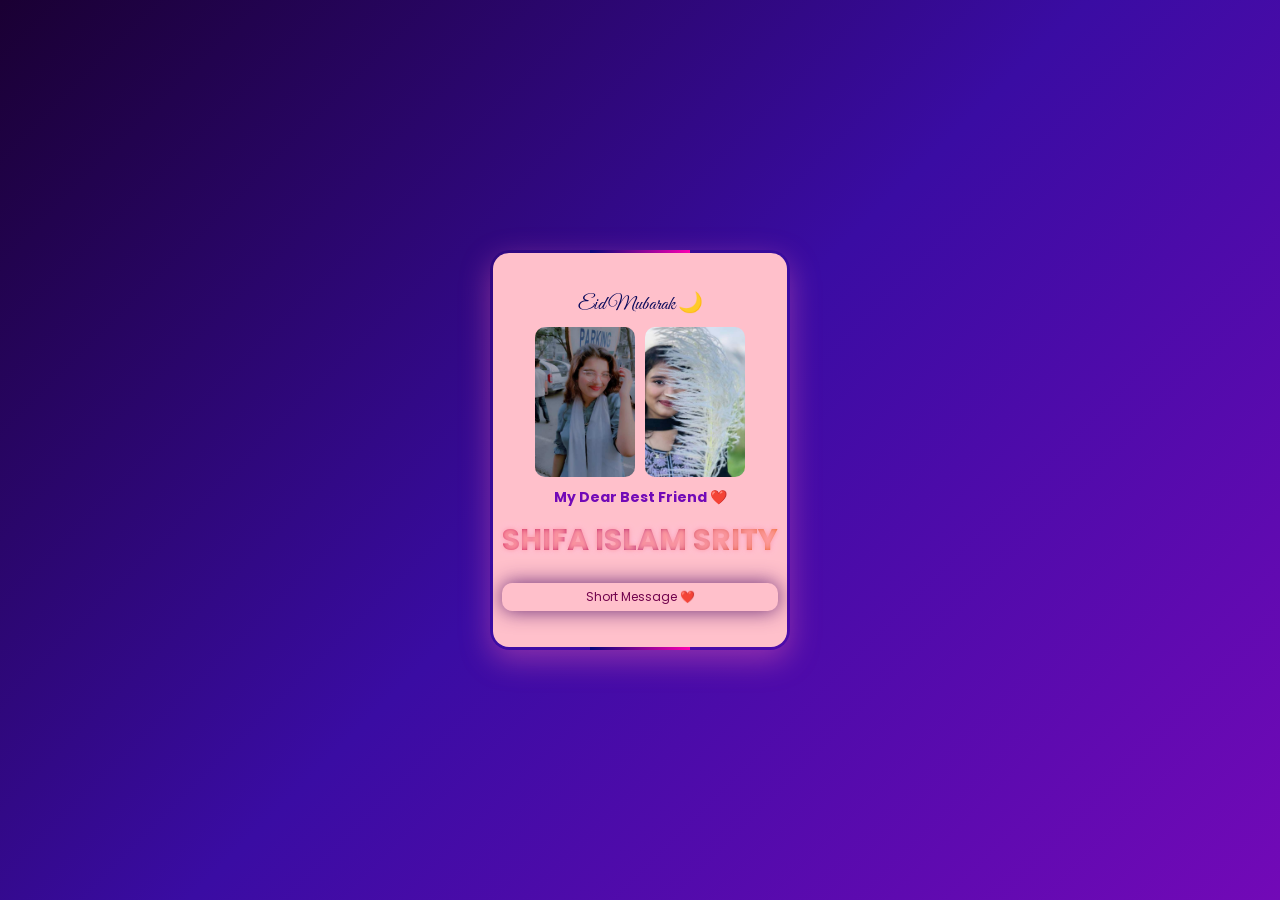
==== index.html @ 36deb9fa "For My Cute BestFriend" ====
<!DOCTYPE html>
<html lang="en">
<head>
    <meta charset="UTF-8">
    <meta name="viewport" content="width=device-width, initial-scale=1.0">
    <title>Eid Mubarak 🌙</title>
   <link href="https://fonts.googleapis.com/css2?family=Great+Vibes&display=swap" rel="stylesheet">
   <link href="https://fonts.googleapis.com/css2?family=Poppins:wght@500;600&display=swap" rel="stylesheet">
    <link rel="stylesheet" href="style.css">
</head>
<body>
    <div class="eid-card">
        <div class="card">
            <div class="text-here">
                <span>Eid Mubarak 🌙 </span>
                <div class="image">
                    <img src="images/cute-picchi.jpeg" alt="">
                    <img src="images/flower.jpg" alt="">
                </div>
                <h2> My Dear Best Friend ❤️</h2>
                <h1>Shifa Islam Srity</h1>
                <a href="message.html"> Short Message ❤️ </a>
            </div>

        </div>
    </div>
</body>
</html>
---- style.css ----
* {
  margin: 0;
  padding: 0;
  box-sizing: border-box;
  font-family: "Poppins", sans-serif;
}
.eid-card {
  width: 100%;
  height: 100vh;
  background: linear-gradient(135deg, #1a0033, #3a0ca3, #7209b7);
  display: flex;
  justify-content: center;
  align-items: center;
}
.card {
  width: 300px;
  height: 400px;
  border-radius: 20px;
  box-shadow: 0 10px 30px rgba(255, 105, 180, 0.4);
  position: relative;
  overflow: hidden;
  display: flex;
  justify-content: center;
  align-items: center;
}
.card::before {
  content: "";
  position: absolute;
  width: 100px;
  height: 140%;
  background: linear-gradient(to right, rgb(6, 6, 123), rgb(252, 1, 177));
  animation: shifa 4s linear infinite;
}
.card::after {
  content: "";
  position: absolute;
  background-color: pink;
  inset: 3px;
  border-radius: 16px;
}
@keyframes shifa {
  0% {
    transform: rotate(0deg);
  }
  100% {
    transform: rotate(360deg);
  }
}

.text-here {
  z-index: 999;
  position: absolute;
}
.text-here span {
  display: block;
  text-align: center;
  color: #08085a;
  margin-bottom: 10px;
  font-size: 20px;
  font-family: "Great Vibes", cursive;
}
.image {
  display: flex;
  align-items: center;
  justify-content: center;
  gap: 10px;
}
.image img {
  width: 100px;
  height: 150px;
  border-radius: 10px;
  object-fit: cover;
}
.text-here h2 {
  text-align: center;
  margin: 10px 0;
  font-size: 14px;
  color: #7209b7;
}
.text-here h1 {
  background: linear-gradient(90deg, #cc003a, #a70054, #ee5c07);
  -webkit-background-clip: text;
  -webkit-text-fill-color: transparent;
  text-align: center;
  text-shadow:
    0 0 5px #ff9a9e,
    0 0 10px #fbc2eb;
  text-transform: uppercase;
  font-size: 30px;
}
.text-here a {
  text-decoration: none;
  color: rgb(114, 3, 77);
  font-size: 12px;
  text-align: center;
  display: block;
  margin-top: 20px;
  background: transparent;
  box-shadow: 0 0 20px rgba(86, 27, 109, 0.9);
  border-radius: 10px;
  padding: 5px 0;
  transition: box-shadow 0.3s ease;
}
.text-here a:hover {
    box-shadow: 0 0 20px rgba(255, 255, 255, 0.7);
}

.card1 {
  width: 300px;
  height: 400px;
  border-radius: 20px;
  box-shadow: 0 10px 30px rgba(255, 105, 180, 0.4);
  position: relative;
  overflow: hidden;
  display: flex;
  justify-content: center;
  align-items: center;
}
.card1::before {
  content: "";
  position: absolute;
  width: 100px;
  height: 140%;
  background: linear-gradient(to right, rgb(190, 2, 2), rgb(153, 7, 221));
  animation: shifa 4s linear infinite;
}
.card1::after {
  content: "";
  position: absolute;
  background-color: rgb(236, 3, 147);
  inset: 3px;
  border-radius: 16px;
}
.heart {
  position: absolute;
  font-size: 20px;
  color: rgb(255, 223, 13);
  text-align: center;
  animation: float 4s infinite ease-in-out;
  z-index: 9999;
}


@keyframes float {
  0% {
    transform: translateY(0px);
    opacity: 1;
  }
  50% {
    transform: translateY(-20px);
    opacity: 0.7;
  }
  100% {
    transform: translateY(0px);
    opacity: 1;
  }
}

.image-2 {
  display: flex;
  align-items: center;
  justify-content: center;
}
.image-2 img {
  width: 180px;
  height: 150px;
  border-radius: 10px;
  object-fit: cover;
  box-shadow: 0 0 20px rgba(255, 255, 255, 0.9);
  position: absolute;
  bottom: 20px;
}
.message{
    text-align: center;
    margin-top: 200px;
    width: 90%;
    z-index: 999;
}
.message h4{
     background: linear-gradient(to right, #0d19be, #a70000);
  -webkit-background-clip: text;
  -webkit-text-fill-color: transparent;
  font-size: 18px;
  margin-bottom: 10px;
  text-shadow: 0 0 20px rgba(255, 255, 255, 0.5);
}
.message p{
    font-size: 12px;
    color: white;
    font-weight: 500;
}
.message p span{
    background: linear-gradient(to right, #0d19be, #a70000);
    -webkit-background-clip: text;
    -webkit-text-fill-color: transparent ;
    font-size: 14px;
    font-weight: bold;
}
.footer{
    text-align: center;
    display: flex;
    justify-content: end;
    margin-top: 10px;
}
.message h6{
    font-size: 10px;
    color: rgb(4, 255, 197);
    width: 100px;

}
.message h6 span{
    font-size: 14px;
     background: linear-gradient(to right, #0d19be, #a70000);
    -webkit-background-clip: text;
    -webkit-text-fill-color: transparent ;
}
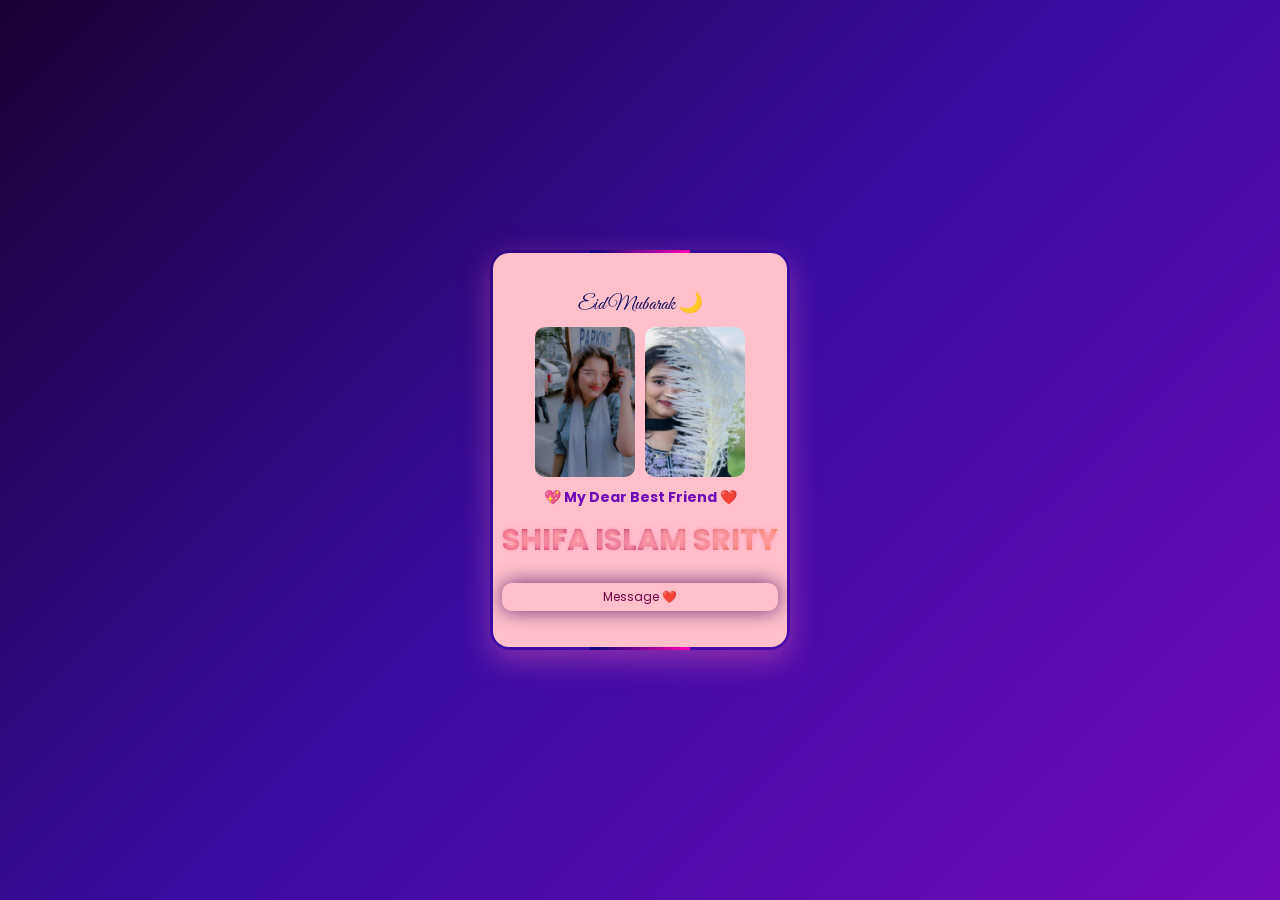
==== commit 05da09fa: "message change" ====
--- a/index.html
+++ b/index.html
@@ -17,9 +17,9 @@
                     <img src="images/cute-picchi.jpeg" alt="">
                     <img src="images/flower.jpg" alt="">
                 </div>
-                <h2> My Dear Best Friend ❤️</h2>
+                <h2> 💖 My Dear Best Friend ❤️</h2>
                 <h1>Shifa Islam Srity</h1>
-                <a href="message.html"> Short Message ❤️ </a>
+                <a href="message.html">  Message ❤️ </a>
             </div>
 
         </div>
--- a/style.css
+++ b/style.css
@@ -78,7 +78,7 @@
   color: #7209b7;
 }
 .text-here h1 {
-  background: linear-gradient(90deg, #cc003a, #a70054, #ee5c07);
+  background: linear-gradient(90deg, #cc003a, #a70054, #f46a1b);
   -webkit-background-clip: text;
   -webkit-text-fill-color: transparent;
   text-align: center;
@@ -87,6 +87,7 @@
     0 0 10px #fbc2eb;
   text-transform: uppercase;
   font-size: 30px;
+
 }
 .text-here a {
   text-decoration: none;
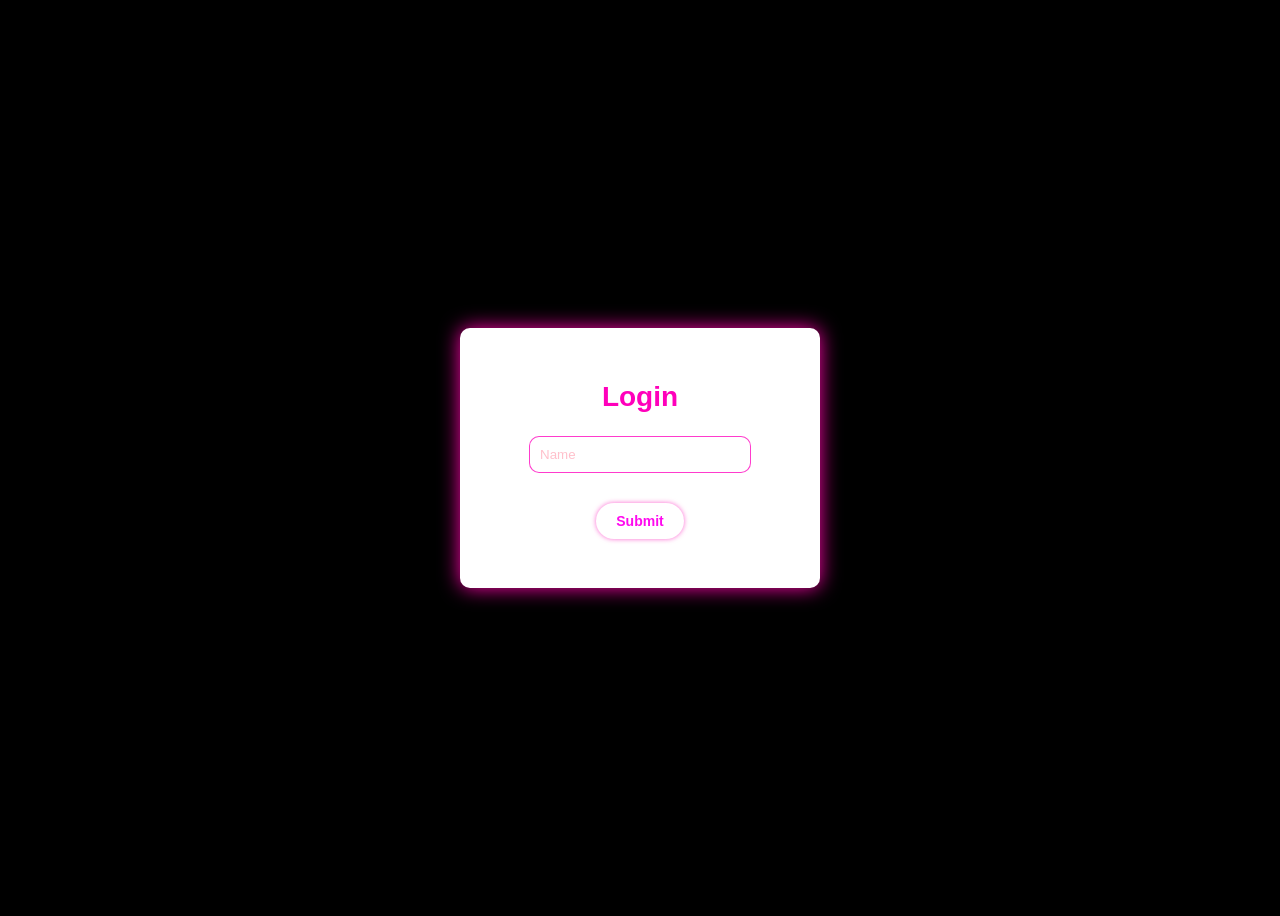
==== commit 15b8ee1f: "form feature add" ====
--- a/index.html
+++ b/index.html
@@ -2,27 +2,112 @@
 <html lang="en">
 <head>
     <meta charset="UTF-8">
-    <meta name="viewport" content="width=device-width, initial-scale=1.0">
-    <title>Eid Mubarak 🌙</title>
-   <link href="https://fonts.googleapis.com/css2?family=Great+Vibes&display=swap" rel="stylesheet">
-   <link href="https://fonts.googleapis.com/css2?family=Poppins:wght@500;600&display=swap" rel="stylesheet">
-    <link rel="stylesheet" href="style.css">
+    <title>Login</title>
+    <style>
+        body{
+            height: 100vh;
+            display: flex;
+            justify-content: center;
+            align-items: center;
+            background: black;
+            font-family: Arial;
+        }
+        h2{
+            font-size: 28px;
+            font-weight: 700;
+            color: rgb(255, 0, 187);
+        }
+
+        form{
+            width: 300px;
+            height: 200px;
+            box-shadow: 0 0 20px rgb(255, 3, 171);
+            background: white;
+            padding: 30px;
+            border-radius: 10px;
+            text-align: center;
+        }
+
+        input{
+            padding: 10px;
+            width: 200px;
+            margin-bottom: 10px;
+            border-radius: 10px;
+            outline: none;
+            border: 1px solid rgba(255, 0, 191, 0.77);
+            transition: border 0.3s ease;
+            position: relative;
+           
+        }
+        input:focus{
+              border: 1px solid rgb(255, 0, 191);
+        }
+        input::placeholder{
+            color: pink;
+        }
+
+        button{
+            padding: 10px 20px;
+            margin-top: 20px;
+            cursor: pointer;
+            border-radius: 20px;
+            border: none;
+            background: transparent;
+            box-shadow: 0 0 5px rgba(251, 1, 180, 0.6);
+            color: rgb(255, 10, 239);
+            font-size: 14px;
+            font-weight: 600;
+            transition: box-shadow 0.3s ease;
+        }
+        button:hover{
+             box-shadow: 0 0 20px rgba(251, 1, 180, 0.6);
+        }
+
+        .error{
+            color: red;
+            font-size: 14px;
+        }
+    </style>
 </head>
 <body>
-    <div class="eid-card">
-        <div class="card">
-            <div class="text-here">
-                <span>Eid Mubarak 🌙 </span>
-                <div class="image">
-                    <img src="images/cute-picchi.jpeg" alt="">
-                    <img src="images/flower.jpg" alt="">
-                </div>
-                <h2> 💖 My Dear Best Friend ❤️</h2>
-                <h1>Shifa Islam Srity</h1>
-                <a href="message.html">  Message ❤️ </a>
-            </div>
 
-        </div>
-    </div>
+<form id="loginForm">
+    <h2>Login</h2>
+    
+    <input type="text" id="name" placeholder="Name">
+    <br>
+    
+    <div class="error" id="errorMsg"></div>
+    
+    <button type="submit">Submit</button>
+</form>
+
+<script>
+    let form = document.getElementById("loginForm");
+    let nameInput = document.getElementById("name");
+    let errorMsg = document.getElementById("errorMsg");
+
+    form.addEventListener("submit", function(e){
+        e.preventDefault();
+
+        let name = nameInput.value.trim();
+
+        // ❌ empty check
+        if(name === ""){
+            errorMsg.innerText = "Name required!";
+            return;
+        }
+
+        // 🔥 optional: specific name check
+        if(name !== "Shifa"){
+            errorMsg.innerText = "You are not  allowed 😎";
+            return;
+        }
+
+        // ✅ success → redirect
+        window.location.href = "card.html";
+    });
+</script>
+
 </body>
 </html>
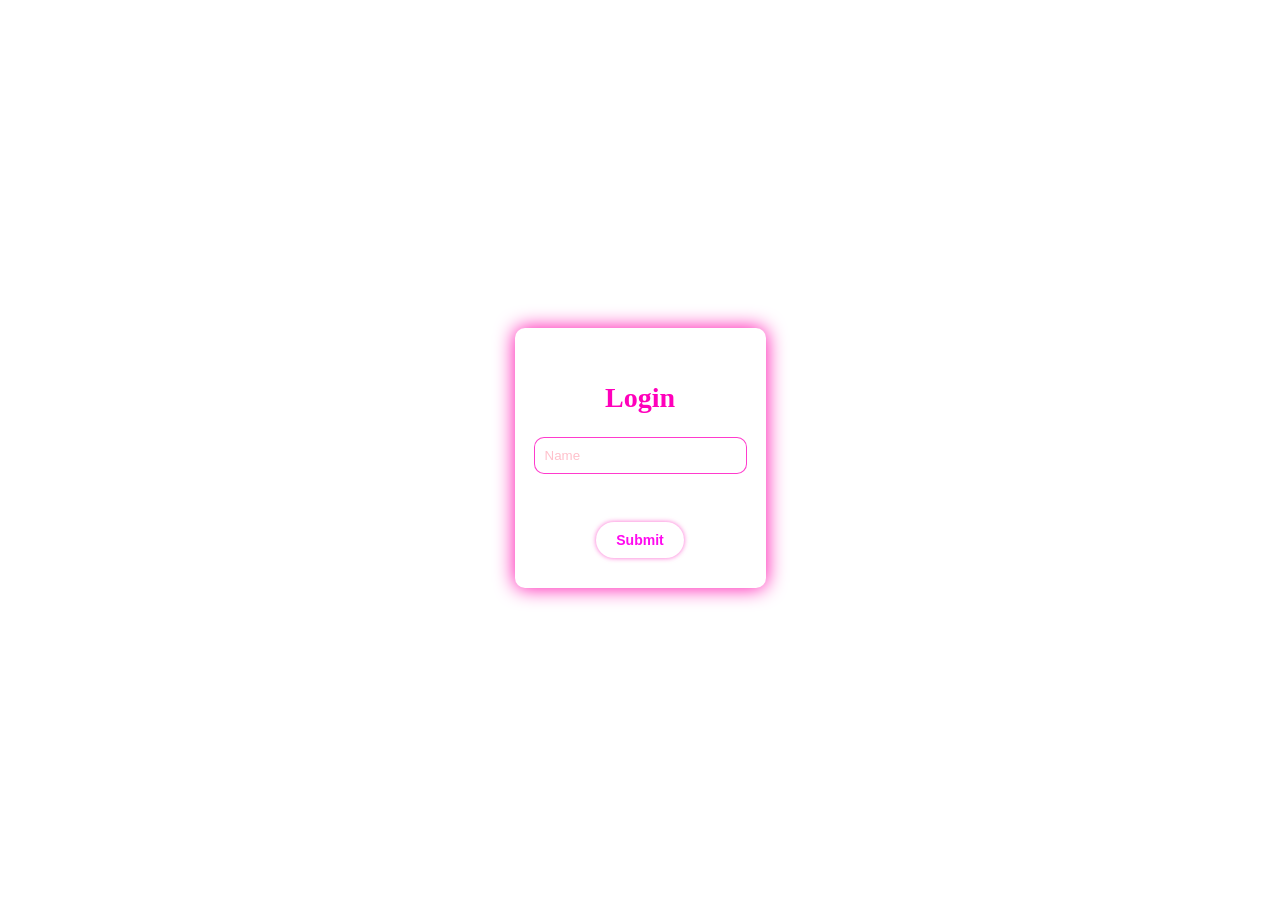
==== commit f05a733a: "problem solve" ====
--- a/index.html
+++ b/index.html
@@ -2,112 +2,115 @@
 <html lang="en">
 <head>
     <meta charset="UTF-8">
+    <meta name="viewport" content="width=device-width, initial-scale=1.0">
     <title>Login</title>
-    <style>
-        body{
-            height: 100vh;
-            display: flex;
-            justify-content: center;
-            align-items: center;
-            background: black;
-            font-family: Arial;
-        }
-        h2{
-            font-size: 28px;
-            font-weight: 700;
-            color: rgb(255, 0, 187);
-        }
-
-        form{
-            width: 300px;
-            height: 200px;
-            box-shadow: 0 0 20px rgb(255, 3, 171);
-            background: white;
-            padding: 30px;
-            border-radius: 10px;
-            text-align: center;
-        }
-
-        input{
-            padding: 10px;
-            width: 200px;
-            margin-bottom: 10px;
-            border-radius: 10px;
-            outline: none;
-            border: 1px solid rgba(255, 0, 191, 0.77);
-            transition: border 0.3s ease;
-            position: relative;
-           
-        }
-        input:focus{
-              border: 1px solid rgb(255, 0, 191);
-        }
-        input::placeholder{
-            color: pink;
-        }
-
-        button{
-            padding: 10px 20px;
-            margin-top: 20px;
-            cursor: pointer;
-            border-radius: 20px;
-            border: none;
-            background: transparent;
-            box-shadow: 0 0 5px rgba(251, 1, 180, 0.6);
-            color: rgb(255, 10, 239);
-            font-size: 14px;
-            font-weight: 600;
-            transition: box-shadow 0.3s ease;
-        }
-        button:hover{
-             box-shadow: 0 0 20px rgba(251, 1, 180, 0.6);
-        }
-
-        .error{
-            color: red;
-            font-size: 14px;
-        }
-    </style>
 </head>
 <body>
+    <style>
+      .login{
+        width: 100%;
+        min-height: 100dvh;
+        display: flex;
+        justify-content: center;
+        align-items: center;
+      }
+      h2 {
+        font-size: 28px;
+        font-weight: 700;
+        color: rgb(255, 0, 187);
+      }
 
-<form id="loginForm">
-    <h2>Login</h2>
-    
-    <input type="text" id="name" placeholder="Name">
-    <br>
-    
-    <div class="error" id="errorMsg"></div>
-    
-    <button type="submit">Submit</button>
-</form>
+      form {
+        display: flex;
+        flex-direction: column;
+        justify-content: center;
+        align-items: center;
+        box-shadow: 0 0 20px rgb(255, 3, 171);
+        background: white;
+        padding: 30px;
+        border-radius: 10px;
+        text-align: center;
+      }
 
-<script>
-    let form = document.getElementById("loginForm");
-    let nameInput = document.getElementById("name");
-    let errorMsg = document.getElementById("errorMsg");
+      input {
+        padding: 10px;
+        width: 100%;
+        margin-bottom: 10px;
+        border-radius: 10px;
+        outline: none;
+        border: 1px solid rgba(255, 0, 191, 0.77);
+        transition: border 0.3s ease;
+        position: relative;
+      }
+      input:focus {
+        border: 1px solid rgb(255, 0, 191);
+      }
+      input::placeholder {
+        color: pink;
+      }
 
-    form.addEventListener("submit", function(e){
+      button {
+        padding: 10px 20px;
+        margin-top: 20px;
+        cursor: pointer;
+        border-radius: 20px;
+        border: none;
+        background: transparent;
+        box-shadow: 0 0 5px rgba(251, 1, 180, 0.6);
+        color: rgb(255, 10, 239);
+        font-size: 14px;
+        font-weight: 600;
+        transition: box-shadow 0.3s ease;
+      }
+      button:hover {
+        box-shadow: 0 0 20px rgba(251, 1, 180, 0.6);
+      }
+
+      .error {
+        color: red;
+        font-size: 14px;
+      }
+    </style>
+  </head>
+  <body>
+   <div class="login">
+     <form id="loginForm">
+      <h2>Login</h2>
+
+      <input type="text" id="name" placeholder="Name" />
+      <br />
+
+      <div class="error" id="errorMsg"></div>
+
+      <button type="submit">Submit</button>
+    </form>
+   </div>
+
+    <script>
+      let form = document.getElementById("loginForm");
+      let nameInput = document.getElementById("name");
+      let errorMsg = document.getElementById("errorMsg");
+
+      form.addEventListener("submit", function (e) {
         e.preventDefault();
 
         let name = nameInput.value.trim();
 
         // ❌ empty check
-        if(name === ""){
-            errorMsg.innerText = "Name required!";
-            return;
+        if (name === "") {
+          errorMsg.innerText = "Name required!";
+          return;
         }
 
         // 🔥 optional: specific name check
-        if(name !== "Shifa"){
-            errorMsg.innerText = "You are not  allowed 😎";
-            return;
+        if (name !== "Shifa") {
+          errorMsg.innerText = "You are not  allowed 😎";
+          return;
         }
 
         // ✅ success → redirect
         window.location.href = "card.html";
-    });
-</script>
-
+      });
+    </script>
 </body>
 </html>
